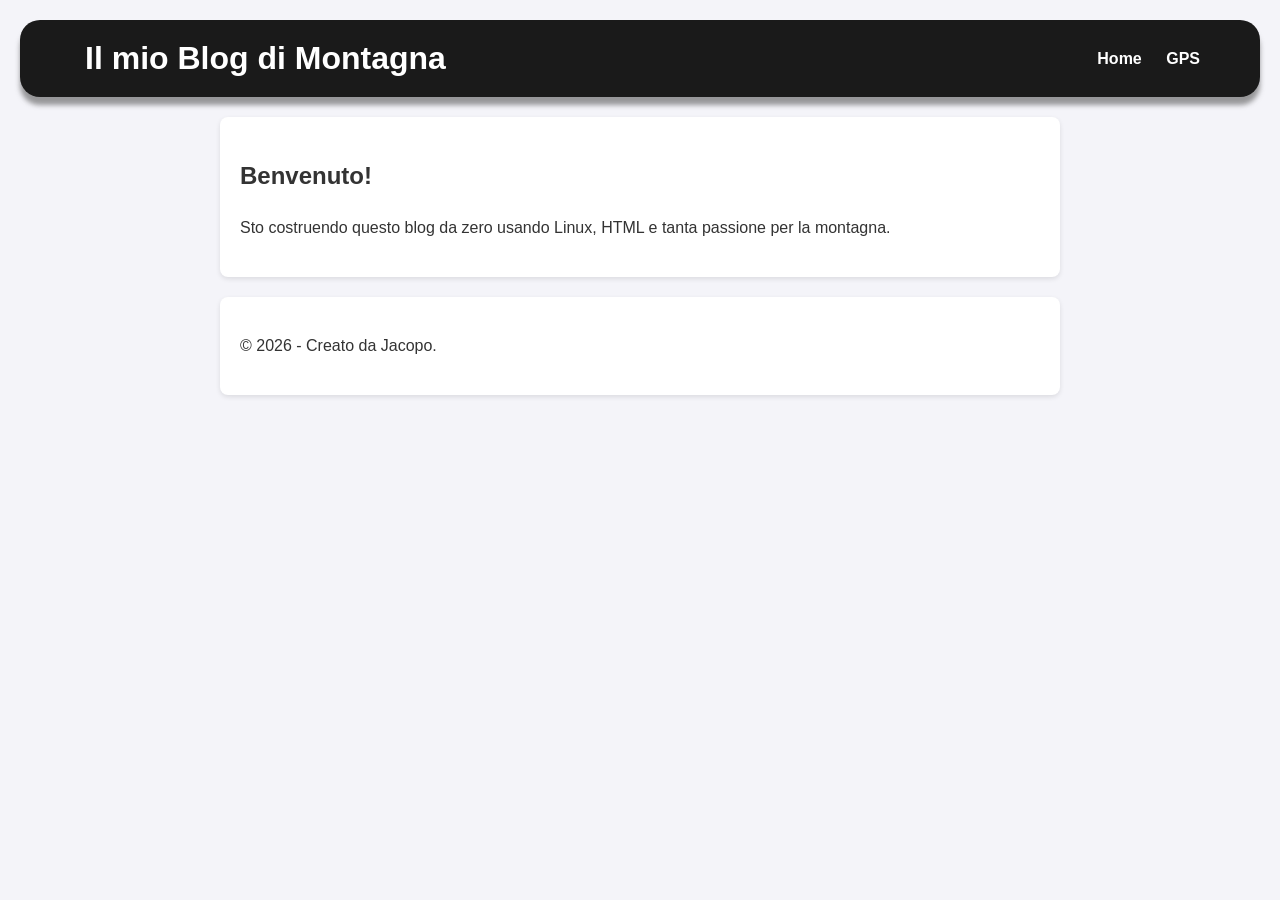
==== index.html @ 45278806 "Aggiunta di una barra di navigazione" ====
<!DOCTYPE html>
<html lang="it">

<head>
    <meta charset="UTF-8">
    <meta name="viewport" content="width=device-width, initial-scale=1.0">
    <title>Montagna, Codice e Sentieri</title>
    <link rel="stylesheet" href="style.css">
</head>

<body>

    <nav class="barra-nera">
        <h1>Il mio Blog di Montagna</h1>
        <div class="nav-links">
            <a href="#">Home</a>
            <a href="#">GPS</a>
        </div>
    </nav>

    <main>
        <section>
            <h2>Benvenuto!</h2>
            <p>Sto costruendo questo blog da zero usando Linux, HTML e tanta passione per la montagna.</p>
        </section>
    </main>

    <footer>
        <p>&copy; 2026 - Creato da Jacopo.</p>
    </footer>

</body>

</html>
---- style.css ----
body {
    font-family: Arial, sans-serif;
    line-height: 1.6;
    margin: 0;
    padding: 20px;
    background-color: #f4f4f9;
    color: #333;
}

.barra-nera {
    background-color: #1a1a1a;
    color: #fff;
    padding: 8px 60px;
    border-radius: 20px;
    display: flex;
    justify-content: space-between;
    align-items: center;
    max-width: 95%;
    margin: 0 auto 20px auto;
    box-shadow: 0 8px 5px rgba(79, 79, 79, 0.559);
}

.barra-nera h1 {
    color: #fff;
    font-size: 2rem;
    margin: 5px 5px;
}

.nav-links a {
    color: #fff;
    text-decoration: none;
    margin-left: 20px;
    font-weight: bold;
    transition: color 0.3s ease;
}

.nav-links a:hover {
    color: #4e9f3d;
}

main, footer {
    max-width: 800px;
    margin: 20px auto;
    background: #ffffff;
    padding: 20px;
    border-radius: 8px;
    box-shadow: 0 2px 5px rgba(0, 0, 0, 0.1);
}

h1 {
    color: #2c3e50;
}
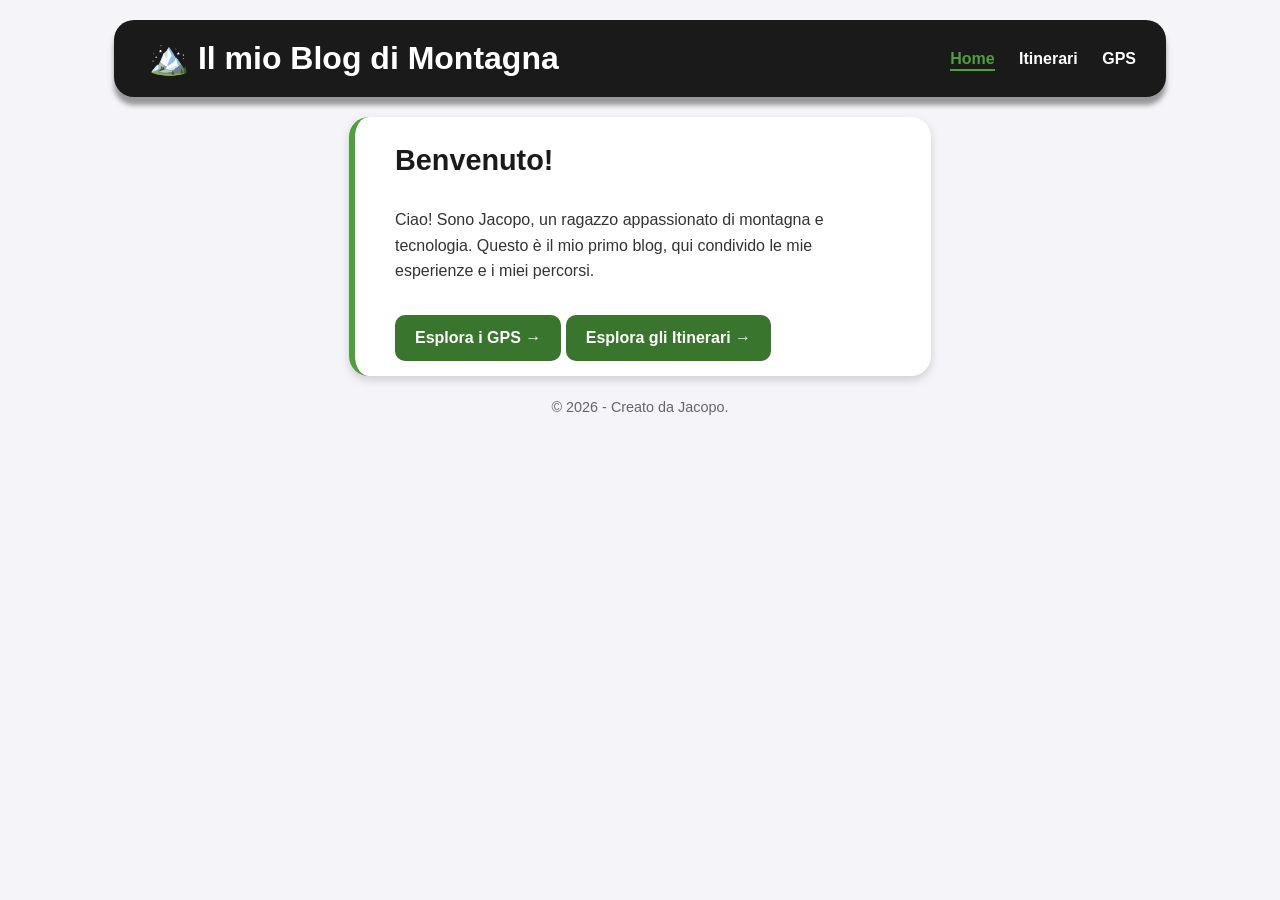
==== commit 04e87a20: "Migliorata la schermata iniziale" ====
--- a/index.html
+++ b/index.html
@@ -4,28 +4,30 @@
 <head>
     <meta charset="UTF-8">
     <meta name="viewport" content="width=device-width, initial-scale=1.0">
-    <title>Montagna, Codice e Sentieri</title>
+    <title>Blog di Montagna</title>
     <link rel="stylesheet" href="style.css">
 </head>
 
 <body>
 
     <nav class="barra-nera">
-        <h1>Il mio Blog di Montagna</h1>
+        <h1>🏔️ Il mio Blog di Montagna</h1>
         <div class="nav-links">
-            <a href="#">Home</a>
-            <a href="#">GPS</a>
+            <a href="index.html" class="active">Home</a>
+            <a href="itinerari.html">Itinerari</a>
+            <a href="gps.html">GPS</a>
         </div>
     </nav>
 
-    <main>
-        <section>
-            <h2>Benvenuto!</h2>
-            <p>Sto costruendo questo blog da zero usando Linux, HTML e tanta passione per la montagna.</p>
-        </section>
-    </main>
+    <section class="intro">
+        <h2>Benvenuto!</h2>
+        <p>Ciao! Sono Jacopo, un ragazzo appassionato di montagna e tecnologia. Questo è il mio primo blog, qui
+            condivido le mie esperienze e i miei percorsi.</p>
+        <a href="gps.html" class="btn-gps">Esplora i GPS &rarr;</a>
+        <a href="itinerari.html" class="btn-itinerari">Esplora gli Itinerari &rarr;</a>
+    </section>
 
-    <footer>
+    <footer class="copyright">
         <p>&copy; 2026 - Creato da Jacopo.</p>
     </footer>
 
--- a/style.css
+++ b/style.css
@@ -10,12 +10,12 @@
 .barra-nera {
     background-color: #1a1a1a;
     color: #fff;
-    padding: 8px 60px;
+    padding: 8px 30px;
     border-radius: 20px;
     display: flex;
     justify-content: space-between;
     align-items: center;
-    max-width: 95%;
+    max-width: 80%;
     margin: 0 auto 20px auto;
     box-shadow: 0 8px 5px rgba(79, 79, 79, 0.559);
 }
@@ -38,15 +38,64 @@
     color: #4e9f3d;
 }
 
-main, footer {
-    max-width: 800px;
-    margin: 20px auto;
-    background: #ffffff;
-    padding: 20px;
-    border-radius: 8px;
-    box-shadow: 0 2px 5px rgba(0, 0, 0, 0.1);
+.nav-links a.active {
+    color: #4e9f3d;
+    border-bottom: 2px solid #4e9f3d;
+    padding-bottom: 2px;
 }
 
-h1 {
-    color: #2c3e50;
+.intro {
+    max-width: 40%;
+    margin: 0 auto 20px auto;
+    background: #ffffff;
+    padding: 15px 40px;
+    ;
+    border-radius: 20px;
+    box-shadow: 0 4px 8px rgba(79, 79, 79, 0.215);
+    border-left: 6px solid #4e9f3d;
+}
+
+.intro h2 {
+    color: #1a1a1a;
+    margin-top: 5px;
+    font-size: 1.8rem;
+}
+
+.copyright {
+    text-align: center;
+    margin-top: 20px;
+    font-size: 0.9rem;
+    color: #666;
+}
+
+.btn-gps {
+    display: inline-block;
+    margin-top: 15px;
+    color: #fff;
+    background-color: #39752d;
+    padding: 10px 20px;
+    border-radius: 10px;
+    text-decoration: none;
+    font-weight: bold;
+    transition: background-color 0.3s ease;
+}
+
+.btn-gps:hover {
+    background-color: #1b4332;
+}
+
+.btn-itinerari {
+    display: inline-block;
+    margin-top: 15px;
+    color: #fff;
+    background-color: #39752d;
+    padding: 10px 20px;
+    border-radius: 10px;
+    text-decoration: none;
+    font-weight: bold;
+    transition: background-color 0.3s ease;
+}
+
+.btn-itinerari:hover {
+    background-color: #1b4332;
 }
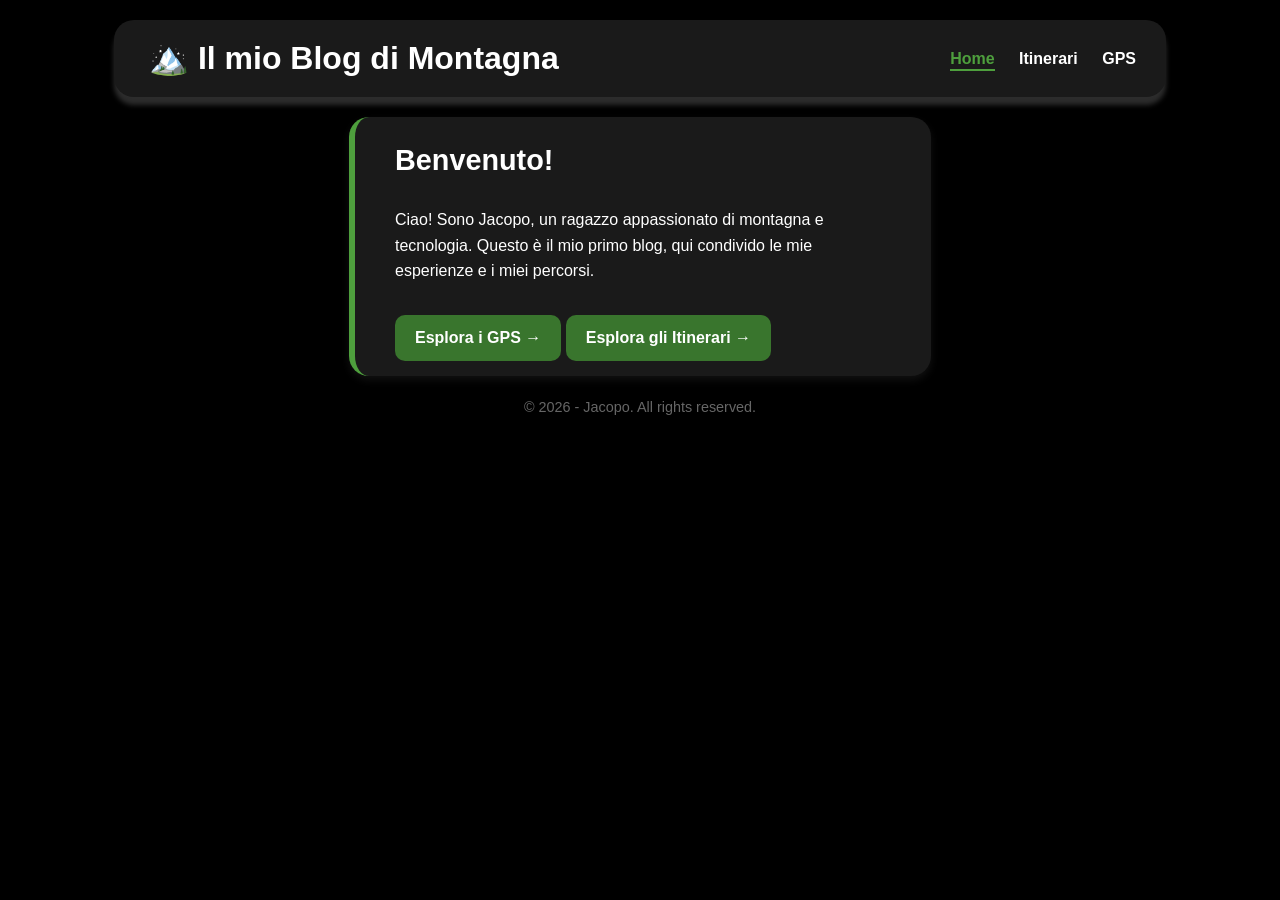
==== commit af4c4319: "Modificata disposizione degli elementi da smartphone" ====
--- a/index.html
+++ b/index.html
@@ -28,7 +28,7 @@
     </section>
 
     <footer class="copyright">
-        <p>&copy; 2026 - Creato da Jacopo.</p>
+        <p>&copy; 2026 - Jacopo. All rights reserved.</p>
     </footer>
 
 </body>
--- a/style.css
+++ b/style.css
@@ -3,8 +3,8 @@
     line-height: 1.6;
     margin: 0;
     padding: 20px;
-    background-color: #f4f4f9;
-    color: #333;
+    background-color: #000000;
+    color: #ffffff;
 }
 
 .barra-nera {
@@ -47,7 +47,7 @@
 .intro {
     max-width: 40%;
     margin: 0 auto 20px auto;
-    background: #ffffff;
+    background: #1a1a1a;
     padding: 15px 40px;
     ;
     border-radius: 20px;
@@ -56,7 +56,7 @@
 }
 
 .intro h2 {
-    color: #1a1a1a;
+    color: #fff;
     margin-top: 5px;
     font-size: 1.8rem;
 }
@@ -98,4 +98,28 @@
 
 .btn-itinerari:hover {
     background-color: #1b4332;
+}
+
+@media (max-width: 768px) {
+
+    .barra-nera {
+        max-width: 95%;
+        padding: 10px 15px;
+        flex-direction: column;
+        text-align: center;
+    }
+
+    .nav-links {
+        margin-top: 10px;
+    }
+
+    .nav-links a {
+        margin-left: 10px;
+        margin-right: 10px;
+    }
+
+    .intro {
+        max-width: 90%;
+        padding: 15px 20px;
+    }
 }
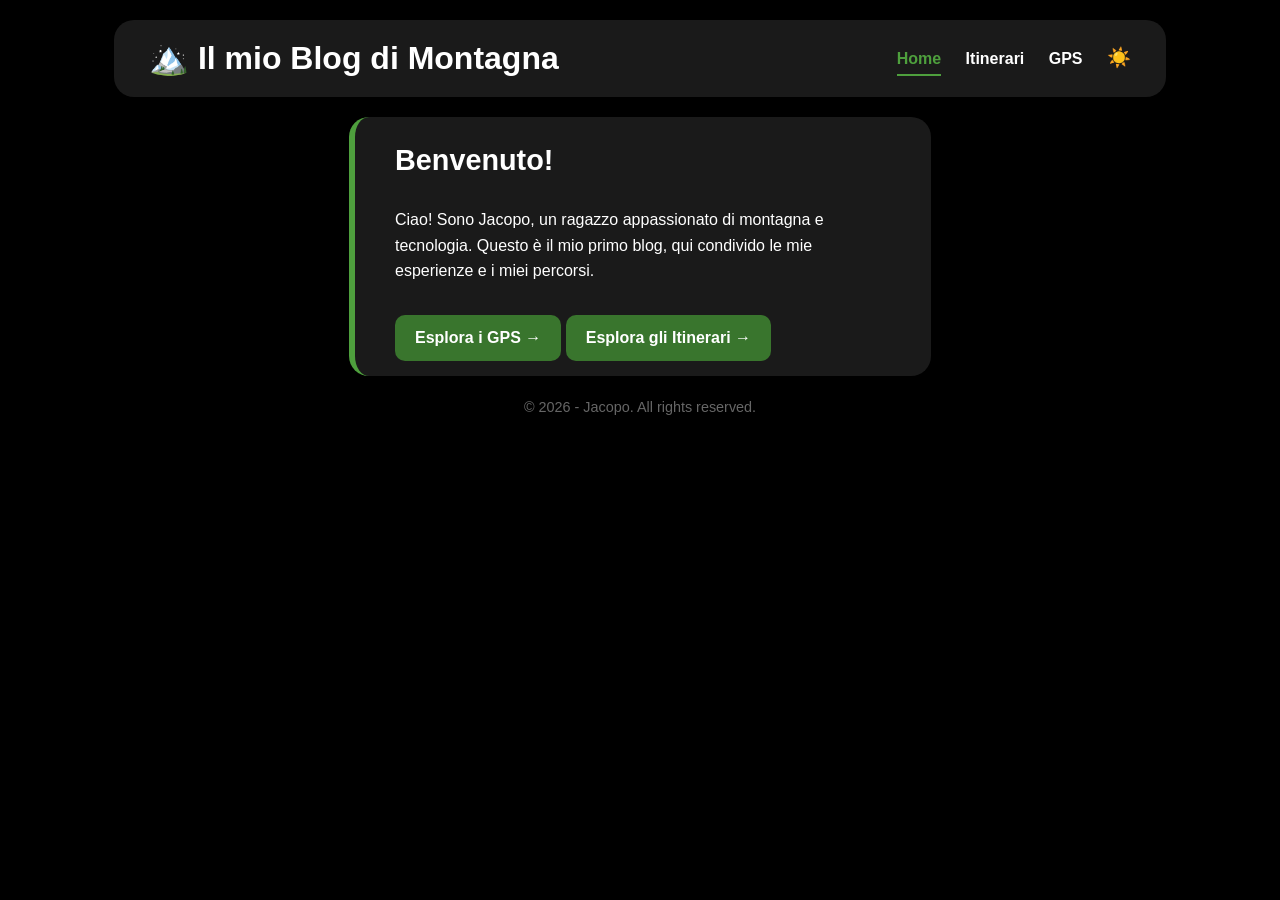
==== commit 34550aba: "Aggiunta funzionalità di cambio tema e miglioramenti stilistici" ====
--- a/index.html
+++ b/index.html
@@ -16,6 +16,7 @@
             <a href="index.html" class="active">Home</a>
             <a href="itinerari.html">Itinerari</a>
             <a href="gps.html">GPS</a>
+            <button id="theme-toggle" class="btn-theme">☀️</button>
         </div>
     </nav>
 
@@ -31,6 +32,20 @@
         <p>&copy; 2026 - Jacopo. All rights reserved.</p>
     </footer>
 
+    <script>
+        const themeToggle = document.getElementById('theme-toggle');
+        const body = document.body;
+
+        themeToggle.addEventListener('click', () => {
+            if (body.getAttribute('data-theme') === 'light') {
+                body.removeAttribute('data-theme');
+                themeToggle.textContent = '☀️';
+            } else {
+                body.setAttribute('data-theme', 'light');
+                themeToggle.textContent = '🌙';
+            }
+        });
+    </script>
 </body>
 
 </html>
--- a/style.css
+++ b/style.css
@@ -1,15 +1,32 @@
+:root {
+    --bg-color: #000000;
+    --text-color: #ffffff;
+    --nav-bg: #1a1a1a;
+    --card-bg: #1a1a1a;
+    --box-shadow: 6px 6px 5px rgba(79, 79, 79, 0);
+}
+
+[data-theme="light"] {
+    --bg-color: #f4f6f4;
+    --text-color: #222222;
+    --nav-bg: #efefef;
+    --card-bg: #efefef;
+    --box-shadow: 6px 6px 5px rgba(79, 79, 79, 0.559);
+}
+
 body {
     font-family: Arial, sans-serif;
     line-height: 1.6;
     margin: 0;
     padding: 20px;
-    background-color: #000000;
-    color: #ffffff;
+    background-color: var(--bg-color);
+    color: var(--text-color);
+    transition: background-color 0.3s ease, color 0.3s ease;
 }
 
 .barra-nera {
-    background-color: #1a1a1a;
-    color: #fff;
+    background-color: var(--nav-bg);
+    color: var(--text-color);
     padding: 8px 30px;
     border-radius: 20px;
     display: flex;
@@ -17,25 +34,30 @@
     align-items: center;
     max-width: 80%;
     margin: 0 auto 20px auto;
-    box-shadow: 0 8px 5px rgba(79, 79, 79, 0.559);
+    box-shadow: var(--box-shadow);
+    transition: background-color 0.3s ease;
 }
 
 .barra-nera h1 {
-    color: #fff;
+    color: var(--text-color);
     font-size: 2rem;
     margin: 5px 5px;
 }
 
 .nav-links a {
-    color: #fff;
+    color: var(--text-color);
     text-decoration: none;
     margin-left: 20px;
     font-weight: bold;
     transition: color 0.3s ease;
+    display: inline-block;
+    transition: color 0.3s ease, transform 0.3s ease;
+    transform: scale(1);
 }
 
 .nav-links a:hover {
     color: #4e9f3d;
+    transform: scale(1.5);
 }
 
 .nav-links a.active {
@@ -44,19 +66,34 @@
     padding-bottom: 2px;
 }
 
+.btn-theme {
+    background: none;
+    border: none;
+    font-size: 1.2rem;
+    cursor: pointer;
+    margin-left: 15px;
+    padding: 5px;
+    border-radius: 50%;
+    transition: transform 0.2s ease;
+}
+
+.btn-theme:hover {
+    transform: scale(1.5);
+}
+
 .intro {
     max-width: 40%;
     margin: 0 auto 20px auto;
-    background: #1a1a1a;
+    background: var(--card-bg);
     padding: 15px 40px;
-    ;
     border-radius: 20px;
-    box-shadow: 0 4px 8px rgba(79, 79, 79, 0.215);
+    box-shadow: var(--box-shadow);
     border-left: 6px solid #4e9f3d;
+    transition: background-color 0.3s ease;
 }
 
 .intro h2 {
-    color: #fff;
+    color: var(--text-color);
     margin-top: 5px;
     font-size: 1.8rem;
 }
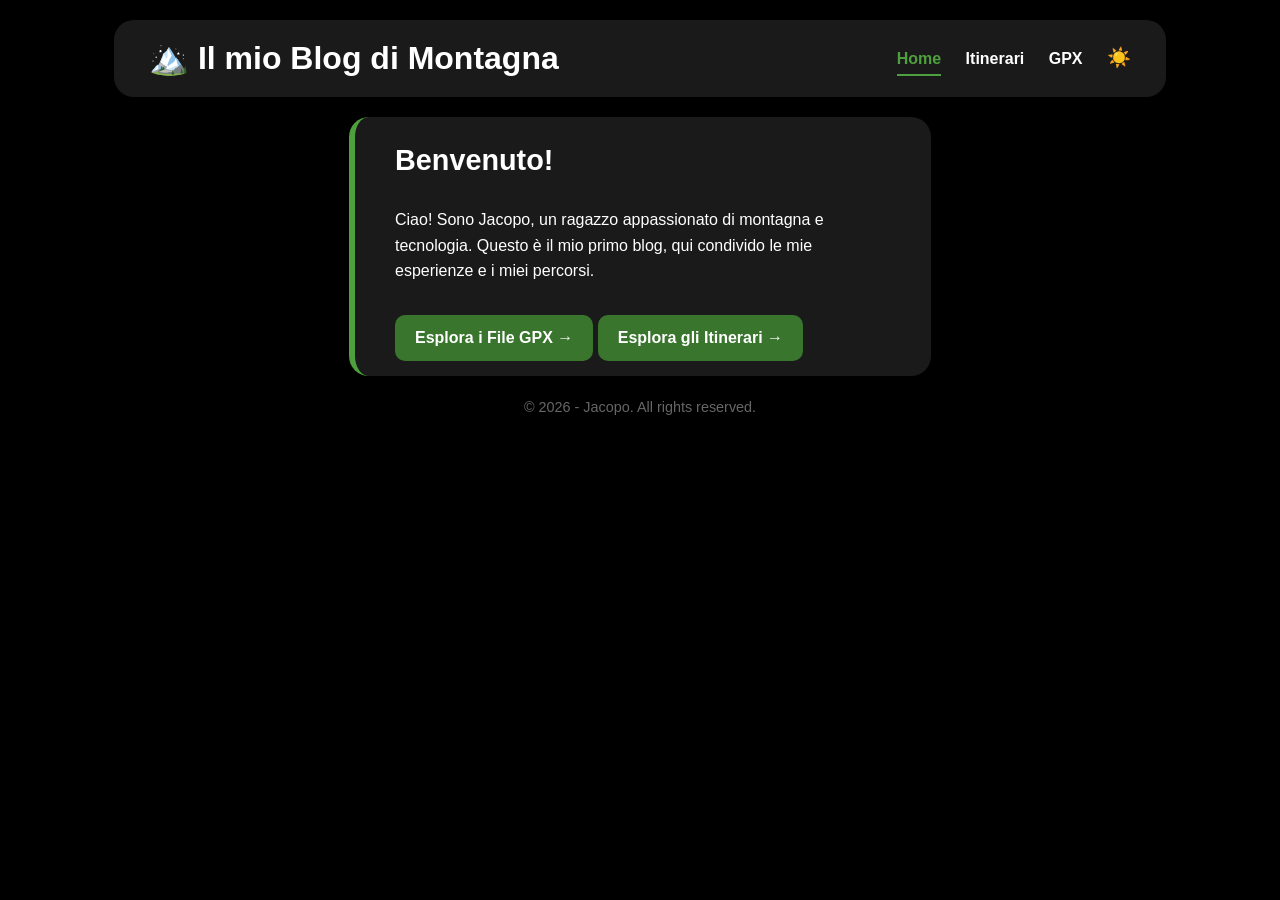
==== commit e4e791d1: "Rinominato il link GPS in GPX e creato il file gpx.html; aggiunta la sezione per i file GPX" ====
--- a/index.html
+++ b/index.html
@@ -15,7 +15,7 @@
         <div class="nav-links">
             <a href="index.html" class="active">Home</a>
             <a href="itinerari.html">Itinerari</a>
-            <a href="gps.html">GPS</a>
+            <a href="gpx.html">GPX</a>
             <button id="theme-toggle" class="btn-theme">☀️</button>
         </div>
     </nav>
@@ -24,12 +24,12 @@
         <h2>Benvenuto!</h2>
         <p>Ciao! Sono Jacopo, un ragazzo appassionato di montagna e tecnologia. Questo è il mio primo blog, qui
             condivido le mie esperienze e i miei percorsi.</p>
-        <a href="gps.html" class="btn-gps">Esplora i GPS &rarr;</a>
+        <a href="gpx.html" class="btn-gpx">Esplora i File GPX &rarr;</a>
         <a href="itinerari.html" class="btn-itinerari">Esplora gli Itinerari &rarr;</a>
     </section>
 
     <footer class="copyright">
-        <p>&copy; 2026 - Jacopo. All rights reserved.</p>
+        <p>&copy; <span id="copyright-year"></span> - Jacopo. All rights reserved.</p>
     </footer>
 
     <script>
@@ -45,6 +45,8 @@
                 themeToggle.textContent = '🌙';
             }
         });
+
+        document.getElementById('copyright-year').textContent = new Date().getFullYear();
     </script>
 </body>
 
--- a/style.css
+++ b/style.css
@@ -9,8 +9,8 @@
 [data-theme="light"] {
     --bg-color: #f4f6f4;
     --text-color: #222222;
-    --nav-bg: #efefef;
-    --card-bg: #efefef;
+    --nav-bg: #dcdcdcb6;
+    --card-bg: #dcdcdcb6;
     --box-shadow: 6px 6px 5px rgba(79, 79, 79, 0.559);
 }
 
@@ -105,7 +105,7 @@
     color: #666;
 }
 
-.btn-gps {
+.btn-gpx {
     display: inline-block;
     margin-top: 15px;
     color: #fff;
@@ -117,7 +117,7 @@
     transition: background-color 0.3s ease;
 }
 
-.btn-gps:hover {
+.btn-gpx:hover {
     background-color: #1b4332;
 }
 
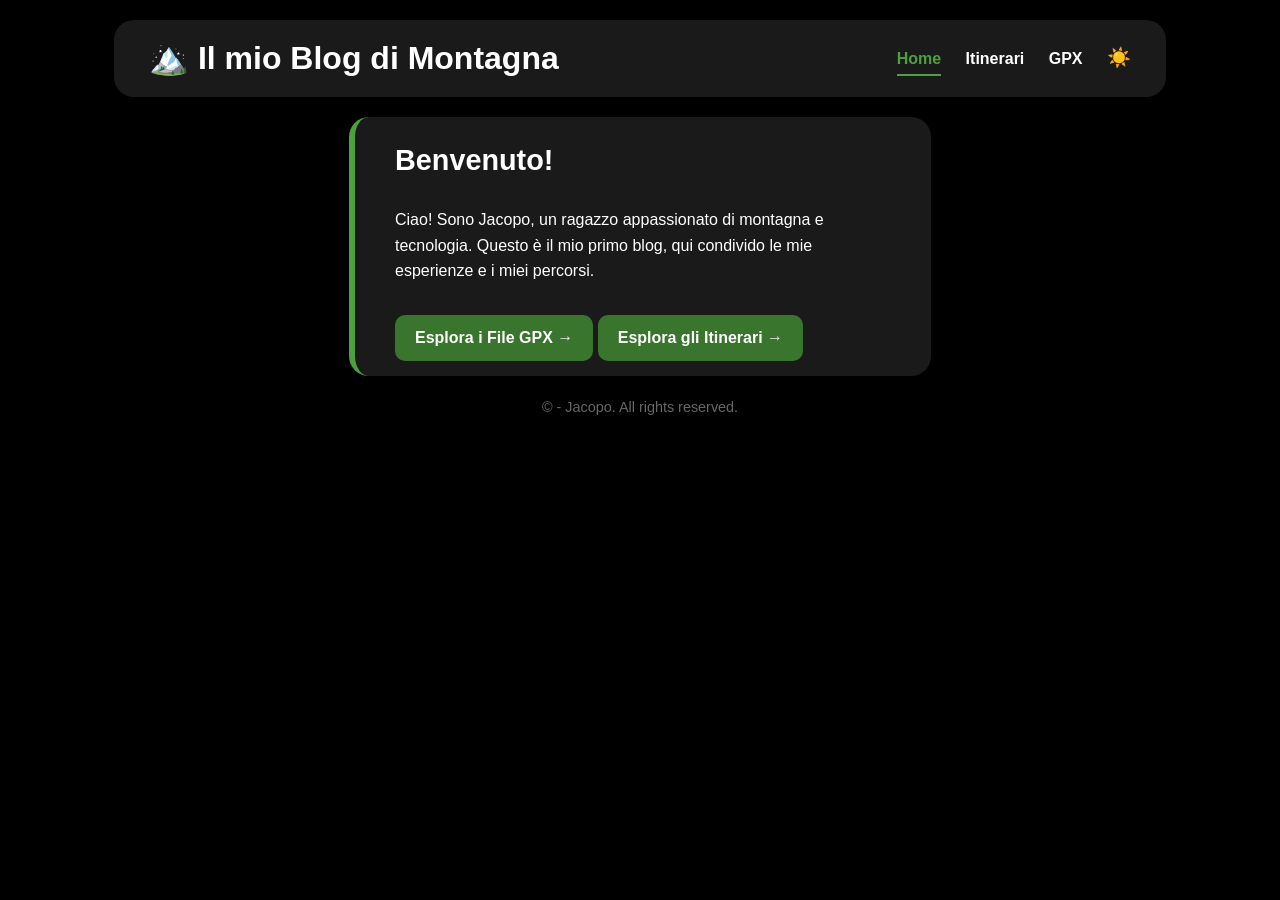
==== commit 1e168e8b: "Riorganizzare la funzionalità di attivazione/disattivazione del tema in theme.js e aggiornare i file" ====
--- a/index.html
+++ b/index.html
@@ -32,20 +32,7 @@
         <p>&copy; <span id="copyright-year"></span> - Jacopo. All rights reserved.</p>
     </footer>
 
-    <script>
-        const themeToggle = document.getElementById('theme-toggle');
-        const body = document.body;
-
-        themeToggle.addEventListener('click', () => {
-            if (body.getAttribute('data-theme') === 'light') {
-                body.removeAttribute('data-theme');
-                themeToggle.textContent = '☀️';
-            } else {
-                body.setAttribute('data-theme', 'light');
-                themeToggle.textContent = '🌙';
-            }
-        });
-
+    <script src="theme.js">
         document.getElementById('copyright-year').textContent = new Date().getFullYear();
     </script>
 </body>
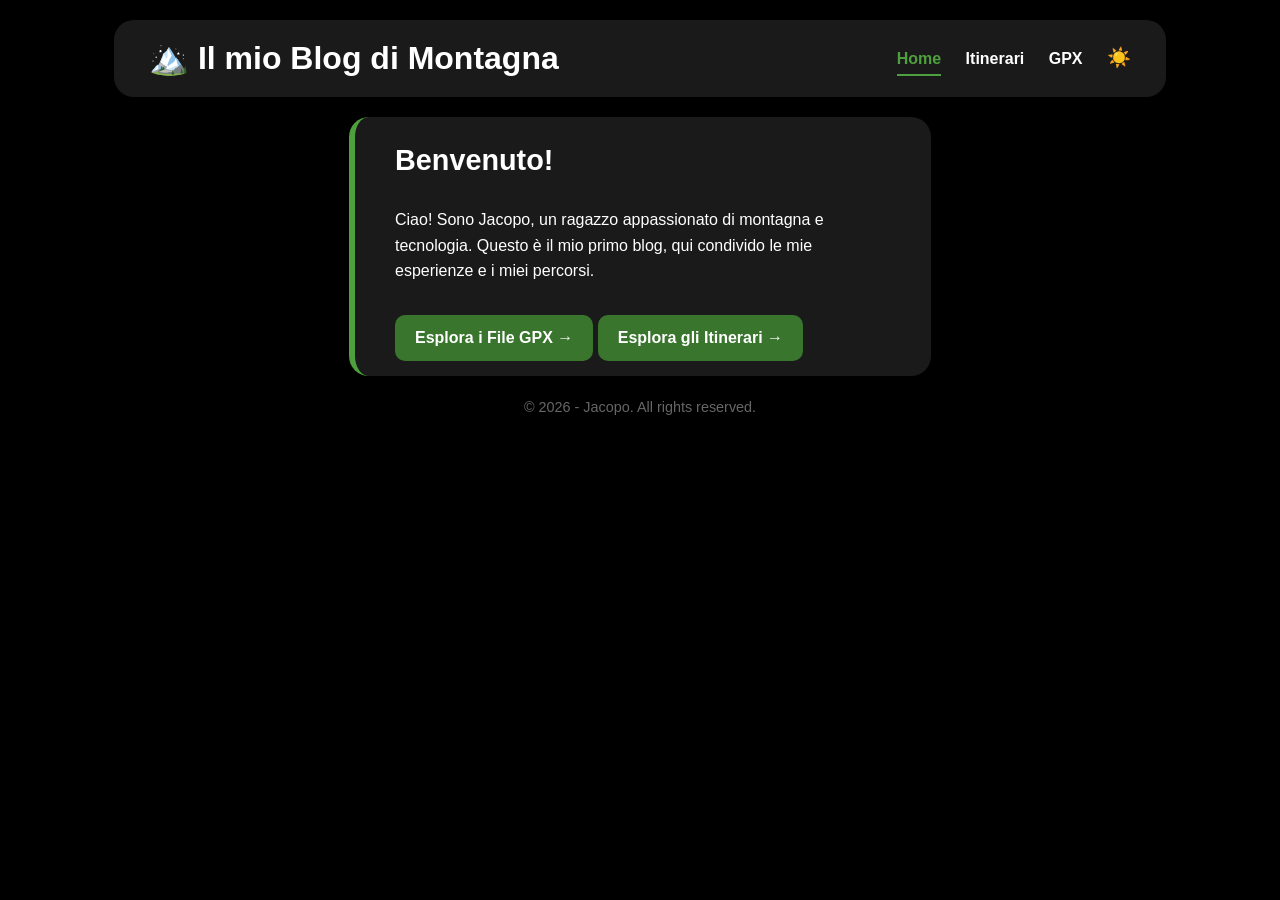
==== commit 9a29bf93: "Aggiunta la pagina Lago Volaia e miglioramenti al layout; aggiornato il copyright dinamico" ====
--- a/index.html
+++ b/index.html
@@ -32,7 +32,8 @@
         <p>&copy; <span id="copyright-year"></span> - Jacopo. All rights reserved.</p>
     </footer>
 
-    <script src="theme.js">
+    <script src="theme.js"></script>
+    <script>
         document.getElementById('copyright-year').textContent = new Date().getFullYear();
     </script>
 </body>
--- a/style.css
+++ b/style.css
@@ -137,6 +137,94 @@
     background-color: #1b4332;
 }
 
+.griglia-itinerari {
+    max-width: 80%;
+    margin: 30px auto;
+    display: grid;
+    grid-template-columns: repeat(auto-fit, minmax(300px, 1fr));
+    gap: 25px;
+}
+
+.card-itinerario-btn {
+    display: block;
+    background: var(--card-bg);
+    color: var(--text-color);
+    text-decoration: none;
+    padding: 25px;
+    border-radius: 20px;
+    box-shadow: var(--box-shadow);
+    border-left: 6px solid #4e9f3d;
+    transition: transform 0.3s ease, box-shadow 0.3s ease, background-color 0.3s ease;
+}
+
+.card-itinerario-btn:hover {
+    transform: translateY(-5px) scale(1.02);
+    box-shadow: 8px 12px 15px rgba(0, 0, 0, 0.3);
+}
+
+.card-contenuto h2 {
+    margin-top: 0;
+    margin-bottom: 10px;
+    font-size: 1.6rem;
+}
+
+.card-contenuto p {
+    margin: 5px 0 15px 0;
+    font-size: 1rem;
+    opacity: 0.9;
+}
+
+.btn-percorso {
+    display: inline-block;
+    color: #fff;
+    background-color: #39752d;
+    padding: 8px 16px;
+    border-radius: 10px;
+    font-weight: bold;
+    font-size: 0.9rem;
+    transition: background-color 0.3s ease;
+}
+
+.card-itinerario-btn:hover .btn-percorso {
+    background-color: #1b4332;
+}
+
+.barra-nera_2 {
+    background-color: var(--nav-bg);
+    color: var(--text-color);
+    padding: 8px 30px;
+    border-radius: 20px;
+    display: flex;
+    justify-content: space-between;
+    align-items: center;
+    max-width: 80%;
+    margin: 0 auto 20px auto;
+    box-shadow: var(--box-shadow);
+    transition: background-color 0.3s ease;
+}
+
+.barra-nera_2 a {
+    color: var(--text-color);
+    text-decoration: none;
+    margin-left: 20px;
+    font-weight: bold;
+    transition: color 0.3s ease;
+    display: inline-block;
+    transition: color 0.3s ease, transform 0.3s ease;
+    transform: scale(1);
+}
+
+.barra-nera_2 a:hover {
+    color: #4e9f3d;
+    transform: scale(1.5);
+}
+
+.barra-nera_2 h1 {
+    color: var(--text-color);
+    font-size: 2rem;
+    margin: 5px 5px;
+}
+
 @media (max-width: 768px) {
 
     .barra-nera {
@@ -159,4 +247,16 @@
         max-width: 90%;
         padding: 15px 20px;
     }
+
+    .griglia-itinerari {
+        max-width: 90%;
+        gap: 15px;
+    }
+
+    .barra-nera_2 {
+        max-width: 95%;
+        padding: 10px 15px;
+        flex-direction: column;
+        text-align: center;
+    }
 }
